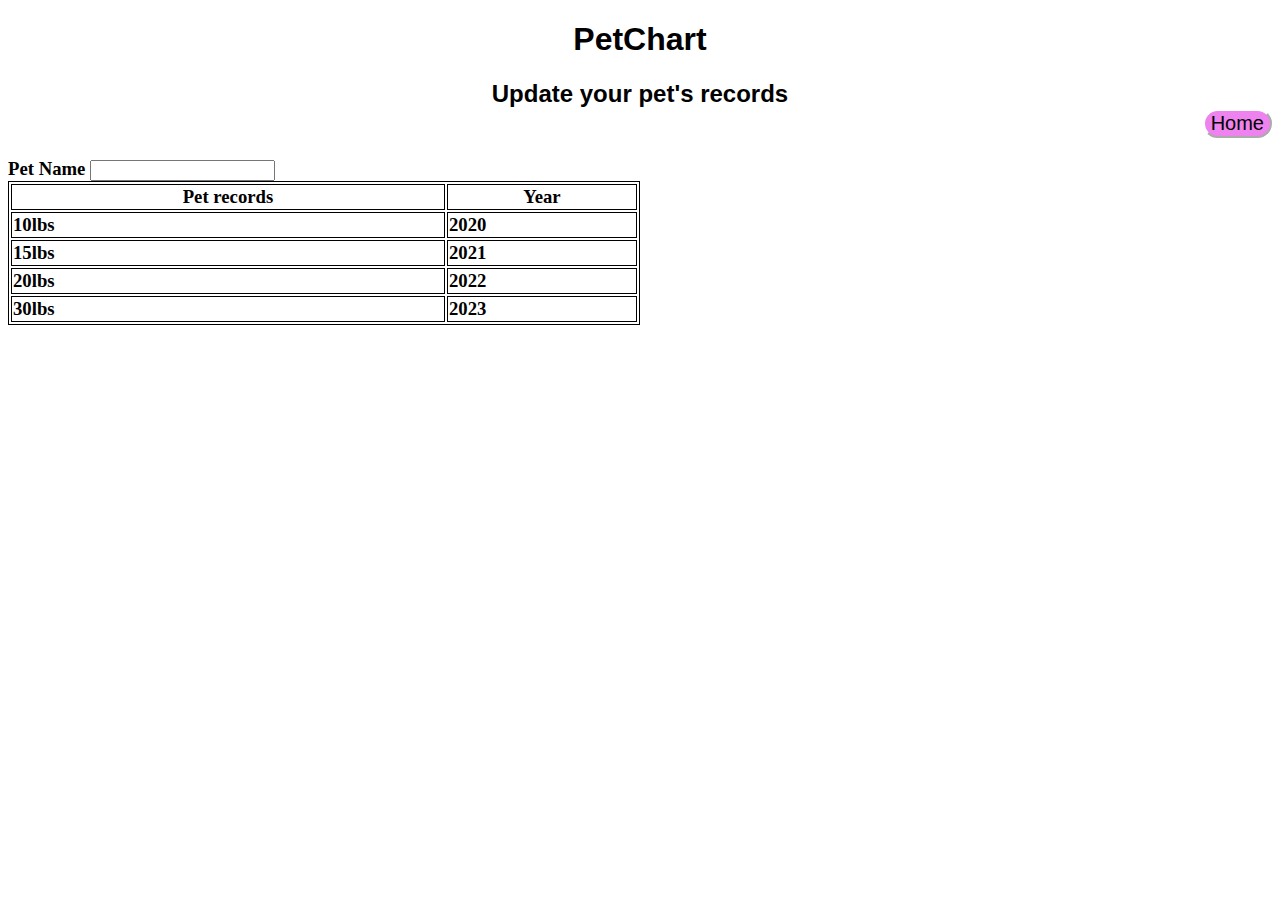
==== addPetDog.html @ 3eb22100 "first sesh solo" ====
<!DOCTYPE html>

<html lang="en">

<head>

    <meta charset="UTF-8">

    <meta name="viewport" content="width=device-width, initial-scale=1.0">

    <link rel="stylesheet" href="styles.css">

    <script src="script.js"></script>

    <title>PetChart Home</title>

</head>

<body>

    <h1 class="title">PetChart</h1>
    <h2 class="h2Description">Update your pet's records
        <div class="flex-container">

            <div class="item3">
    
                <button onclick="window.location.href='home.html'">Home</button>
    
            </div>
    
        </div>
    </h2>
    
    <h3>
        <div>
            <label>Pet Name</label>
            <input id = "petNameIn">
            
        </div>
        <table style="width:50%">
            <tr>
            <th>Pet records</th>
            <th>Year</th>
            </tr>
            <tr>
            <td>10lbs</td>
            <td>2020</td>
            </tr>
            <tr>
            <td>15lbs</td>
            <td>2021</td>
            </tr>
            <tr>
            <td>20lbs</td>
            <td>2022</td>
            </tr>
            <tr>
            <td>30lbs</td>
            <td>2023</td>
            </tr>
            </table>
    </h3>
---- styles.css ----
/*
body {
    background-color: black;
    color: white;
    font-family: Arial, sans-serif;
    margin: 0;
}
*/

.title {
    font-family: Arial, san-serif;
    text-align: center;
   
    
}
.h2Description{
    font-family: Arial, sans-serif;
    text-align: center;
}
.flex-container{
    display:flex;
    font-family: Arial, san-serif;
    text-align: center;
    flex-direction: row;
   
    /* background-color: palevioletred; */
    justify-content:flex-end;
    gap: 50px;
    margin: 10 px;
    
    
}
.flex-containerCards{
    display:flex;
    justify-content: space-evenly;
    text-align: center;
    align-items: center;
    flex-direction: row;
}
.background-color{

    background-color: lightblue;
    height: 1000px;
    width: 100%;
    
} 

button{
    background-color: violet;
    font-size: 20px;
    border-radius: 20px;
    border-color: white;
}

.card {
    direction: row;
    width: 300px;
    height: 400px;
    background: transparent;
    border-style: solid;
    border-width: 3px;
    border-color: rgb(3, 7, 89);
    border-radius: 0.3rem;
    box-shadow: 12px 12px 2px 1px rgba(0, 0, 255, 0.057);
    margin-top: 0px;
    margin-left: 20px;
    margin-right: 40px;
    margin-bottom: 60px;

}
table, th, td{
    border:1px solid black;
    }
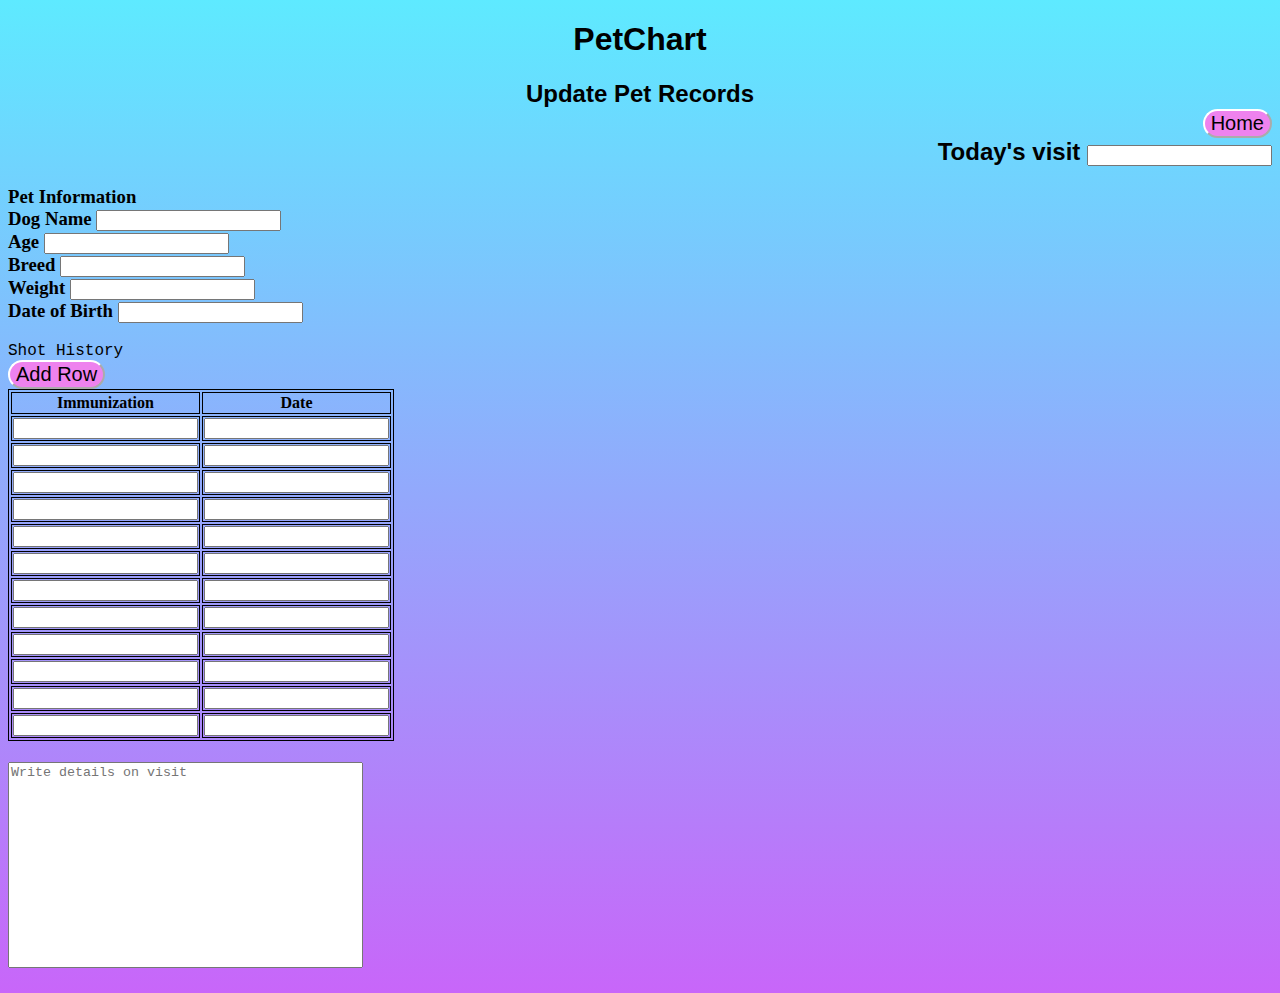
==== commit 63cac6f5: "added add pet page" ====
--- a/addPetDog.html
+++ b/addPetDog.html
@@ -19,49 +19,138 @@
 <body>
 
     <h1 class="title">PetChart</h1>
-    <h2 class="h2Description">Update your pet's records
+    
+    
+    <h2 class="h2Description">Update Pet Records
         <div class="flex-container">
 
-            <div class="item3">
+            <div>
     
                 <button onclick="window.location.href='home.html'">Home</button>
     
             </div>
     
         </div>
+    
+    <div class = "dateSec">
+        <label>Today's visit</label>
+            <input id = "visitDateIn">
+    </div>
+    
     </h2>
+    <h3>Pet Information
     
-    <h3>
+    
         <div>
-            <label>Pet Name</label>
-            <input id = "petNameIn">
+            <label>Dog Name</label>
+            <input id = "dogNameIn">
             
         </div>
-        <table style="width:50%">
+        
+        <div>
+            <label>Age</label>
+            <input id = "dogAgeIn">
+        </div>
+        
+        <div>
+            <label>Breed</label>
+            <input id = "dogBreedIn">
+        </div>
+       
+        <div>
+            <label>Weight</label>
+            <input id = "dogWeightIn">
+        </div>
+
+        <div>
+            <label>Date of Birth</label>
+            <input id = "dogBirthIn">
+        </div>
+    </h3>
+       
+    <div class="headers">
+        Shot History
+    </div>
+        
+        <div>
+       
+        <table style="width:20%" id ="shotHistoryTable">
             <tr>
-            <th>Pet records</th>
-            <th>Year</th>
+            <th>Immunization</th>
+            <th>Date</th>
             </tr>
             <tr>
-            <td>10lbs</td>
-            <td>2020</td>
+                <td><input id = "infoIn"></td>
+                <td><input id = "dateIn"></td>
             </tr>
+
             <tr>
-            <td>15lbs</td>
-            <td>2021</td>
+                <td><input id = "infoIn"></td>
+                <td><input id = "dateIn"></td>
             </tr>
+
             <tr>
-            <td>20lbs</td>
-            <td>2022</td>
+                <td><input id = "infoIn"></td>
+                <td><input id = "dateIn"></td>
             </tr>
+
             <tr>
-            <td>30lbs</td>
-            <td>2023</td>
+                <td><input id = "infoIn"></td>
+                <td><input id = "dateIn"></td>
             </tr>
+
+            <tr>
+                <td><input id = "infoIn"></td>
+                <td><input id = "dateIn"></td>
+            </tr>
+
+            <tr>
+                <td><input id = "infoIn"></td>
+                <td><input id = "dateIn"></td>
+            </tr>
+
+            <tr>
+                <td><input id = "infoIn"></td>
+                <td><input id = "dateIn"></td>
+            </tr>
+
+            <tr>
+                <td><input id = "infoIn"></td>
+                <td><input id = "dateIn"></td>
+            </tr>
+
+            <tr>
+                <td><input id = "infoIn"></td>
+                <td><input id = "dateIn"></td>
+            </tr>
+
+            <tr>
+                <td><input id = "infoIn"></td>
+                <td><input id = "dateIn"></td>
+            </tr>
+
+            <tr>
+                <td><input id = "infoIn"></td>
+                <td><input id = "dateIn"></td>
+            </tr>
+
+            <tr>
+                <td><input id = "infoIn"></td>
+                <td><input id = "dateIn"></td>
+            </tr>
+            <button onClick="addTableRow()"> Add Row</button>
             </table>
+        </div>
     </h3>
     
-
+        <h4>
+            <div>
+            <textarea placeholder="Write details on visit" class="docNote"></textarea>
+            </div>
+        </h4>
+        
+</body>
+</html>
     
 
  
--- a/styles.css
+++ b/styles.css
@@ -1,11 +1,8 @@
-/*
+
 body {
-    background-color: black;
-    color: white;
-    font-family: Arial, sans-serif;
-    margin: 0;
+    background: linear-gradient(#5eeaff,#c866f9);
 }
-*/
+
 
 .title {
     font-family: Arial, san-serif;
@@ -36,6 +33,7 @@
     text-align: center;
     align-items: center;
     flex-direction: row;
+    
 }
 .background-color{
 
@@ -70,4 +68,17 @@
 }
 table, th, td{
     border:1px solid black;
+    }
+    
+    .dateSec{
+       text-align: right;
+    }
+    .headers{
+        font-family: 'Courier New', Courier, monospace;
+        font-size: medium;
+    }
+    .docNote{
+        width: 349px;
+        height: 200px;
+        resize: none;
     }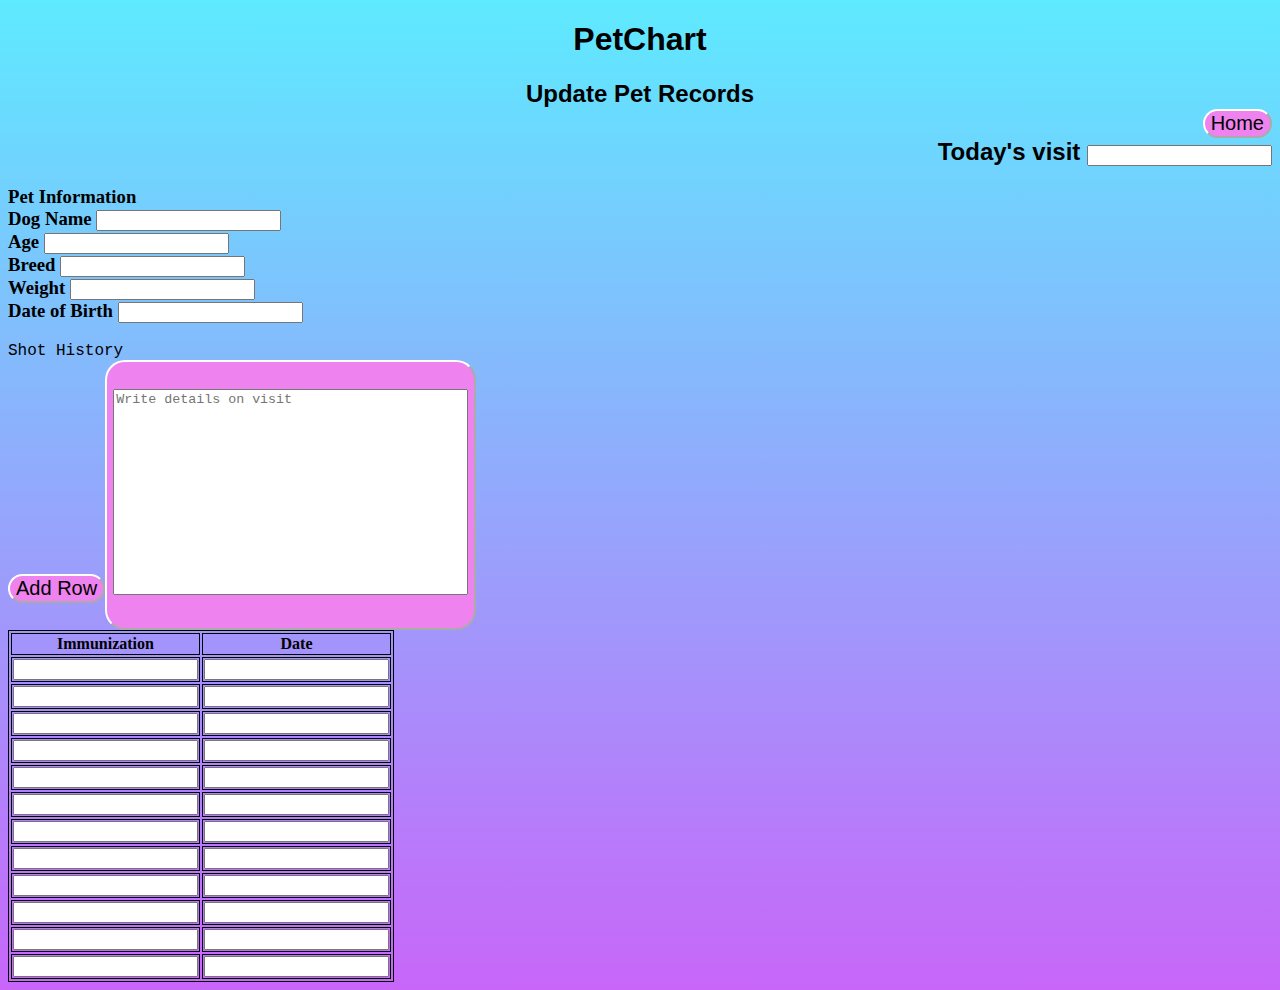
==== commit b0f67532: "new additions to add pet page" ====
--- a/addPetDog.html
+++ b/addPetDog.html
@@ -139,6 +139,7 @@
                 <td><input id = "dateIn"></td>
             </tr>
             <button onClick="addTableRow()"> Add Row</button>
+            <button on Click = "deleteTableRow()"
             </table>
         </div>
     </h3>
